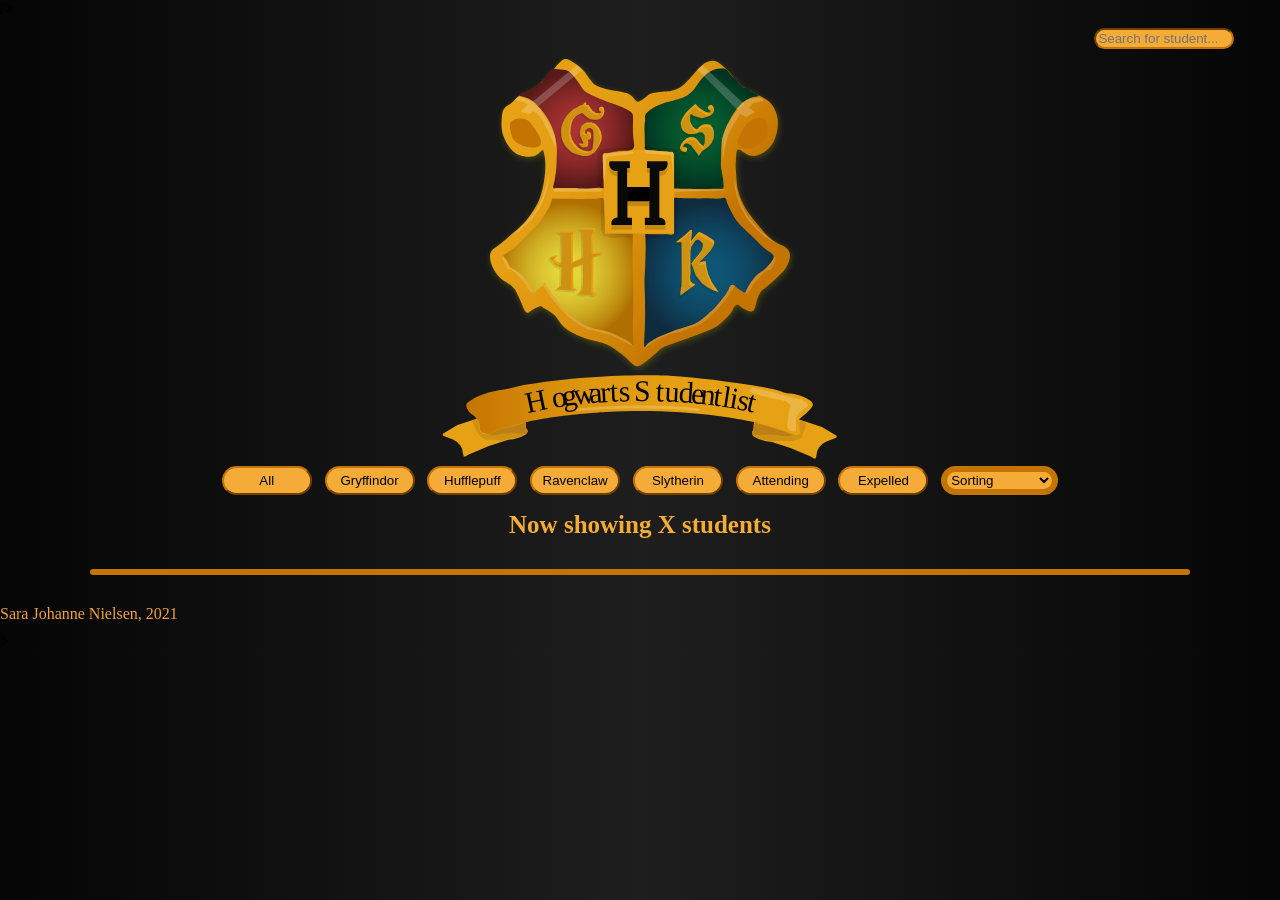
==== index.html @ 1102add0 "prefect toggle is working" ====
<!DOCTYPE html>
<html lang="en">
  <head>
    <meta charset="UTF-8" />
    <meta http-equiv="X-UA-Compatible" content="IE=edge" />
    <meta name="viewport" content="width=device-width, initial-scale=1.0" />
    <title>Hacked Hogwarts Student List</title>
    <link rel="stylesheet" href="style.css" />
  
    />
  </head>

  <header>
<div id="search_container">
    <input class="search" type="search" placeholder="Search for student..."/>
</div>
    
    
    <div id="headline">
      <div id="all_houses">
        <img src="all_houses3.svg" alt="allhouses logo" />
      </div>
      <!-- <h1>Hogwarts School of Witchcraft and Wizardry</h1> -->
      <img id="banner" src="banner2.svg" alt="banner" />
    </div>
</header>

  <body>
    <div class="studentnumber"></div>

<div id="filter_wrapper">
    <div id="filterbtns">
      <button class="filter" data-action="filter" data-filter="all">All</button>
      <button class="filter" data-action="filter" data-filter="gryffindor">Gryffindor</button>
      <button class="filter" data-action="filter" data-filter="hufflepuff"> Hufflepuff</button>
      <button class="filter" data-action="filter" data-filter="ravenclaw">Ravenclaw</button>
      <button class="filter" data-action="filter" data-filter="slytherin">Slytherin</button>
      <button class="filter" data-action="filter" data-filter="unexpelled">Attending</button>
      <button class="filter" data-action="filter" data-filter="expelled">Expelled</button>
    </div>

    <select name="sortingList" id="sortingList">
        <option>Sorting</option>
        <option value="firstnamea-z">Firstname A-Z</option>
        <option value="firstnamez-a">Firstname Z-A</option>
        <option value="lastnamea-z">Lastname A-Z</option>
        <option value="lastnamez-a">Lastname Z-A</option>
        <option value="housea-z">House A-Z</option>
        <option value="housez-a">House Z-A</option>
      </select>
</div>

<h2 id="showedStudents">Now showing X students</h2>

    <section class="container"></section>

    <template>
      <article id="student_article">
          <p class="ifExpelled"></p>
        <img src="" alt="" />
        <h2 class="fullname"></h2>
        <p class="house"></p>
        <button class="details">See details</button>
      </article>
    </template>



    <section id="popup">
      <article>
        <button id="close">X</button>
        <img id="popup_student_pic" src="" alt="" />
        <p id="expelled_text" class ="hide" style="color: red" >THIS STUDENT IS EXPELLED</p>
        <p id="prefect_text" class ="hide" style="color: rgb(255, 187, 0)" >THIS STUDENT A PREFECT</p>
        <p id="squad_text" class ="hide" style="color: rgb(255, 187, 0)" >THIS STUDENT IS A PART OF SQUAD</p>
    
            <div id="student_details">
                <h2></h2>
                <p>Blod-status: <span class="blodstatus"></span></p>
                <p>House: <span class="house"></span></p>
                <img id="house_crest" src="" alt=""/>
                <p class="gender"></p>
                <p class="prefect">
                <p class="inqsquad"></p>
                <p class="expelled"></p>
            </div>
            <div class="" id="popup_buttons">
              <button id="prefectbtn" class="clickedbutton">Make student prefect</button>
              <button id="isbtn" class="clickedbutton">Add to Inquisitional Squad</button>
              <button id="expellbtn" class ="clickedbutton">Expell Student</button>
            </div>
          </div>
      </article>
    </section>


    <div id="onlytwoprefects" class="hide">
      <div class="overlay">
        <div id="dialogcontent" class="dialogcontent">
          <button class="closebutton">X</button>
          <h1 id="warning">You can only have two prefects pr house and only one of each gender!</h1>
          <h2>Remove one to make another one prefect</h2>
          <p>
            <button data-action="remove1">remove</button>
            <span class="prefect1">NAME</span>
          </p>
        </div>
      </div>
    </div>


    <footer>
     <p>Sara Johanne Nielsen, 2021</p>
      >
    </footer>

    <script src="script.js"></script>
  </body>
</html>
---- style.css ----
.hide {
  display: none;
}

* {
  margin: 0;
  box-sizing: border-box;
}

#search_container {
  display: flex;
  justify-content: flex-end;
  margin: 10px 20px;
}
.search {
  background: #f4ab37;
  border-color: #c47400;
  border-radius: 40px;
  border-width: 0.2vw;
  max-width: 140px;
  max-height: 25px;
  margin-right: 2vw;
}

img {
  width: 100%;
}

#showedStudents {
  display: flex;
  justify-content: center;
  margin-top: 10px;
}

#student_article img {
  width: 25%;
  margin: 10px;
}

#house_crest {
  width: 20%;
  max-width: 70px;
}

body {
  background: linear-gradient(
    90deg,
    rgba(5, 5, 5, 1) 0%,
    rgba(30, 30, 30, 1) 50%,
    rgba(5, 5, 5, 1) 100%
  );
}

/*things in header*/
#banner {
  width: 400px;
}

#all_houses img {
  width: 220px;
  align-items: center;
  filter: drop-shadow(1px 2px 3px rgba(255, 255, 0, 0.211));
}

#headline {
  display: flex;
  align-items: center;
  flex-direction: column;
}

p {
  color: #f4a237;
  margin-bottom: 10px;
}

h2 {
  font-family: "Cinzel", serif;
  font-weight: 2100;
  font-size: 25px;
  color: #f4ab37;
}

#filterbtns,
#filter_wrapper {
  display: flex;
  justify-content: center;
  flex-direction: row;
  flex-flow: row wrap;
}

button:hover,
button:focus,
button:active {
  color: rgba(255, 255, 255, 1);
  box-shadow: 0 5px 15px rgba(255, 255, 0, 0.211);
}

#sortingList {
  max-height: 30px;
  min-height: 23px;
  background: #f4ab37;
  border-color: #c47400;
  border-radius: 40px;
  margin: 0.5vw;
  border-width: 0.5vw;
  cursor: pointer;
}

button {
  background-color: #f4ab37;
  border-radius: 40px;
  margin: 0.5vw;
  border-width: 0.5vw;
  border-color: #c47400;
  width: 33%;
  max-height: 70%;
  justify-content: space-between;
  cursor: pointer;
}

button#close {
  background-color: #f4ab37;
  max-width: 50px;
}

.container {
  width: 90vw;
  max-width: 1100px;
  margin: 30px auto;
  display: grid;
  grid-column-gap: 20px;
  grid-template-columns: repeat(auto-fill, minmax(300px, 1fr));
  border-radius: 20px;
  border-style: solid;
  border-color: #c47400;
  background-color: #202020;
}

#student_article {
  margin: 0.5vw;
  border-color: #0a0a0a;
  border-radius: 15px;
  text-align: center;
  cursor: pointer;
}

/*************************POPUP***********************/

#popup_buttons {
  display: flex;
  justify-content: flex-end;
  flex-direction: row;
}

#popup {
  position: fixed;
  left: 0;
  top: 0;
  width: 100vw;
  height: 120vh;
  background-color: rgb(0, 0, 0, 0.8);
  display: none;
}

#popup_student_pic {
  height: 30%;
  width: auto;
}

#popup article {
  position: relative;
  width: 90vw;
  height: 80vh;
  max-width: 900px;
  margin: 4rem auto;
  flex-wrap: wrap;
  border-radius: 20px;
  border-style: solid;
  border-color: #c47400;
  background-color: #202020;
  padding: 2vw;
}

#close {
  position: absolute;
  top: 3vw;
  right: 3vw;
  background-color: white;
  color: black;
  border-radius: 5px;
  cursor: pointer;
}

.hallo {
  background: rgb(171, 99, 135);
}

/*--------------------------------MEADIAQUERIES---------------------------------*/

@media screen and (min-width: 627px) {
  #filterbtns,
  #filter_wrapper {
    flex-flow: nowrap;
  }
}

@media screen and (min-width: 700px) {
  #headline img {
    max-width: 400px;
  }

  #all_houses img {
    width: 250px;
  }

  h1 {
    font-size: 25px;
  }

  #search_btn {
    margin-right: 3vw;
  }
}

@media screen and (min-width: 910px) {
  h1 {
    font-size: 32px;
  }

  #attending_expelled_buttons {
    padding: 1px;
    margin: 1px;
  }

  button {
    border-width: 0.2vw;
  }

  button.filter {
    width: 90px;
  }

  #all_houses img {
    width: 300px;
  }
}

@media screen and (min-width: 1400px) {
  button.filter {
    width: 120px;
  }

  #sortingList,
  button.filter {
    border-width: 0.3vw;
  }

  .search {
    margin-right: 120px;
  }
}

/*******************TEST**************************/

.overlay {
  position: fixed;
  width: 100vw;
  height: 100vh;
  top: 0;
  left: 0;
  background-color: rgba(0, 0, 0, 0.4);
  display: flex;
  justify-content: center;
  align-items: center;
}

.dialogcontent {
  justify-content: center;
  align-items: center;
  position: fixed;
  width: 50vw;
  height: 50vh;
  margin: 4rem auto;
  flex-wrap: nowrap;
}

#warning {
  margin: 50px;
  font-size: 2.2vw;
  margin-top: 100px;
  color: #6d0000;
}

#dialogcontent h2 {
  text-align: center;
  margin-bottom: 20px;
  color: black;
}

#dialogcontent p {
  text-align: center;
  color: black;
  font-weight: bolder;
}

#dialogcontent p button {
  font-family: "Cinzel Decorative", cursive;
  font-weight: bolder;
  cursor: pointer;

  background-image: linear-gradient(
    to right,
    #2b5876 0%,
    #4e4376 51%,
    #2b5876 100%
  );
  margin: 5px;
  padding: 10px 40px;
  text-align: center;
  text-transform: uppercase;
  transition: 0.5s;
  background-size: 200% auto;
  color: white;
  border-radius: 10px;
}

.closebutton {
  position: absolute;
  top: 3vw;
  right: 3vw;
  background-color: white;
  color: black;
  border-radius: 5px;
  cursor: pointer;
}

/*******************FOOTER******************/

.clickedbutton {
  background-color: hotpink;
}
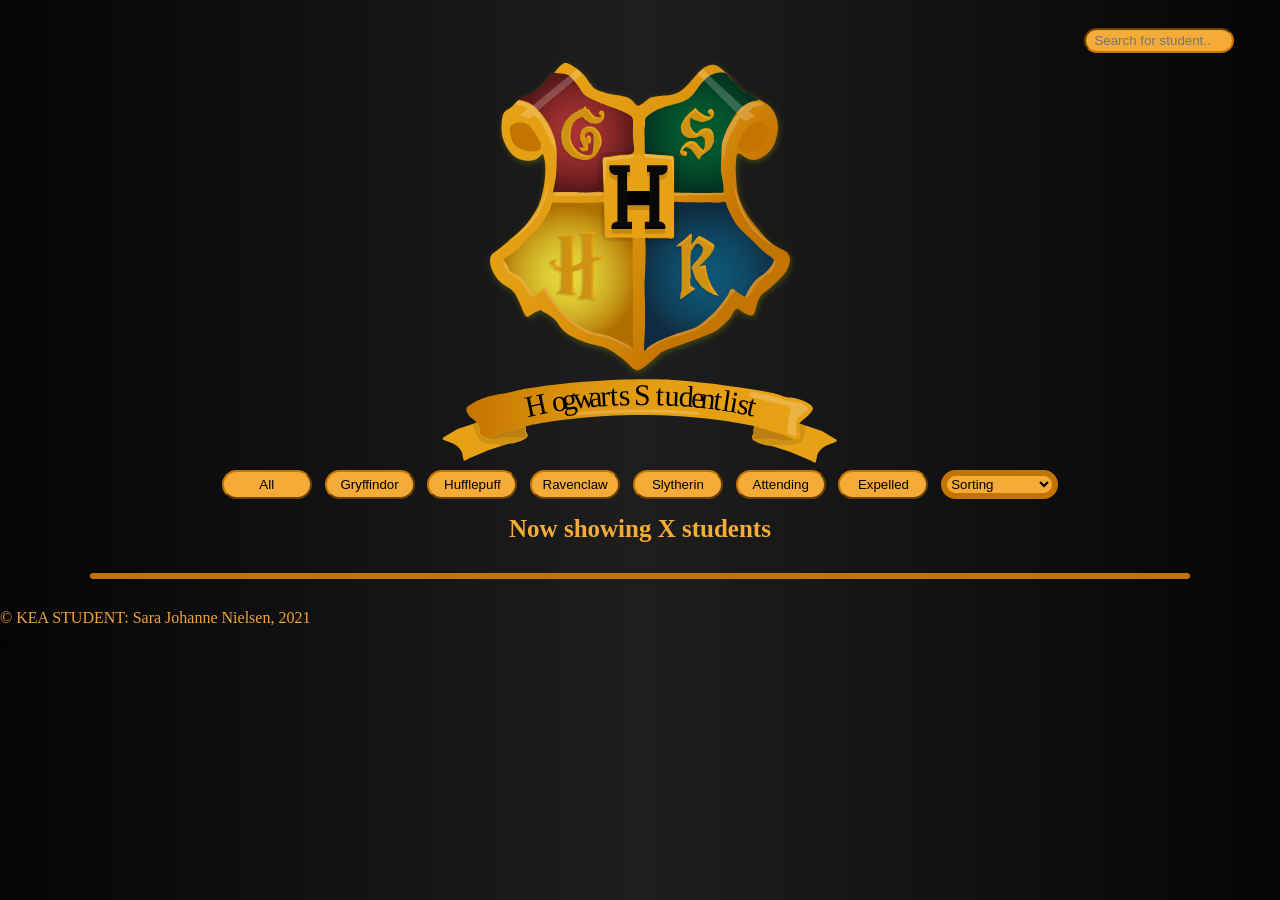
==== commit a90a45d6: "hacked is working (i hope)" ====
--- a/index.html
+++ b/index.html
@@ -15,14 +15,16 @@
     <input class="search" type="search" placeholder="Search for student..."/>
 </div>
     
-    
+
     <div id="headline">
       <div id="all_houses">
-        <img src="all_houses3.svg" alt="allhouses logo" />
+        <div id="hack"><img src="all_houses3.svg" alt="allhouses logo"/></div>
+        
       </div>
-      <!-- <h1>Hogwarts School of Witchcraft and Wizardry</h1> -->
-      <img id="banner" src="banner2.svg" alt="banner" />
+      <img id="banner" src="banner2.svg" alt="banner: hogwarts studentlist"/>
+    
     </div>
+    
 </header>
 
   <body>
@@ -37,6 +39,7 @@
       <button class="filter" data-action="filter" data-filter="slytherin">Slytherin</button>
       <button class="filter" data-action="filter" data-filter="unexpelled">Attending</button>
       <button class="filter" data-action="filter" data-filter="expelled">Expelled</button>
+      <!-- <button class="filter" data-action="filter" data-filter="squad">Squad</button> -->
     </div>
 
     <select name="sortingList" id="sortingList">
@@ -76,8 +79,8 @@
     
             <div id="student_details">
                 <h2></h2>
-                <p>Blod-status: <span class="blodstatus"></span></p>
-                <p>House: <span class="house"></span></p>
+                 <p>House: <span class="house"></span></p>
+                 <p>Blod-status: <span class="blodstatus"></span></p>
                 <img id="house_crest" src="" alt=""/>
                 <p class="gender"></p>
                 <p class="prefect">
@@ -97,9 +100,12 @@
     <div id="onlytwoprefects" class="hide">
       <div class="overlay">
         <div id="dialogcontent" class="dialogcontent">
-          <button class="closebutton">X</button>
-          <h1 id="warning">You can only have two prefects pr house and only one of each gender!</h1>
-          <h2>Remove one to make another one prefect</h2>
+          <div id="closebutton_container">
+            <button class="closebutton">X</button>
+          </div>
+          <h2>WARNING!</h2>
+          <h3 id="warning">You can only have two prefects pr house and only one of each gender!</h1>
+          <h3 id="remove">Remove one to make another one prefect</h2>
           <p>
             <button data-action="remove1">remove</button>
             <span class="prefect1">NAME</span>
@@ -110,7 +116,7 @@
 
 
     <footer>
-     <p>Sara Johanne Nielsen, 2021</p>
+     <p>© KEA STUDENT: Sara Johanne Nielsen, 2021</p>
       >
     </footer>
 
--- a/style.css
+++ b/style.css
@@ -7,6 +7,10 @@
   box-sizing: border-box;
 }
 
+#hack {
+  cursor: pointer;
+}
+
 #search_container {
   display: flex;
   justify-content: flex-end;
@@ -17,9 +21,10 @@
   border-color: #c47400;
   border-radius: 40px;
   border-width: 0.2vw;
-  max-width: 140px;
+  max-width: 150px;
   max-height: 25px;
   margin-right: 2vw;
+  padding: 8px;
 }
 
 img {
@@ -195,71 +200,6 @@
   background: rgb(171, 99, 135);
 }
 
-/*--------------------------------MEADIAQUERIES---------------------------------*/
-
-@media screen and (min-width: 627px) {
-  #filterbtns,
-  #filter_wrapper {
-    flex-flow: nowrap;
-  }
-}
-
-@media screen and (min-width: 700px) {
-  #headline img {
-    max-width: 400px;
-  }
-
-  #all_houses img {
-    width: 250px;
-  }
-
-  h1 {
-    font-size: 25px;
-  }
-
-  #search_btn {
-    margin-right: 3vw;
-  }
-}
-
-@media screen and (min-width: 910px) {
-  h1 {
-    font-size: 32px;
-  }
-
-  #attending_expelled_buttons {
-    padding: 1px;
-    margin: 1px;
-  }
-
-  button {
-    border-width: 0.2vw;
-  }
-
-  button.filter {
-    width: 90px;
-  }
-
-  #all_houses img {
-    width: 300px;
-  }
-}
-
-@media screen and (min-width: 1400px) {
-  button.filter {
-    width: 120px;
-  }
-
-  #sortingList,
-  button.filter {
-    border-width: 0.3vw;
-  }
-
-  .search {
-    margin-right: 120px;
-  }
-}
-
 /*******************TEST**************************/
 
 .overlay {
@@ -275,26 +215,17 @@
 }
 
 .dialogcontent {
-  justify-content: center;
-  align-items: center;
-  position: fixed;
-  width: 50vw;
-  height: 50vh;
+  width: 80vw;
+  height: 60vw;
+  max-width: 500px;
+  max-height: 300px;
   margin: 4rem auto;
-  flex-wrap: nowrap;
-}
-
-#warning {
-  margin: 50px;
-  font-size: 2.2vw;
-  margin-top: 100px;
-  color: #6d0000;
-}
-
-#dialogcontent h2 {
-  text-align: center;
-  margin-bottom: 20px;
-  color: black;
+  flex-wrap: wrap;
+  border-radius: 20px;
+  border-style: solid;
+  border-color: #c47400;
+  background-color: #202020;
+  padding: 2vw;
 }
 
 #dialogcontent p {
@@ -304,38 +235,115 @@
 }
 
 #dialogcontent p button {
-  font-family: "Cinzel Decorative", cursive;
   font-weight: bolder;
   cursor: pointer;
-
-  background-image: linear-gradient(
-    to right,
-    #2b5876 0%,
-    #4e4376 51%,
-    #2b5876 100%
-  );
-  margin: 5px;
-  padding: 10px 40px;
-  text-align: center;
-  text-transform: uppercase;
-  transition: 0.5s;
-  background-size: 200% auto;
-  color: white;
-  border-radius: 10px;
+}
+
+#dialogcontent h2 {
+  text-align: center;
+}
+
+h3#warning {
+  padding-top: 1.5vw;
+  font-size: 15px;
+  text-align: center;
+  color: #a47428;
+}
+
+h3#remove {
+  text-align: center;
+  padding-top: 9vw;
+  font-size: 15px;
+  color: #a47428;
+}
+
+#closebutton_container {
+  display: flex;
+  justify-content: flex-end;
 }
 
 .closebutton {
-  position: absolute;
-  top: 3vw;
-  right: 3vw;
-  background-color: white;
   color: black;
   border-radius: 5px;
   cursor: pointer;
+  max-width: 45px;
 }
 
 /*******************FOOTER******************/
 
 .clickedbutton {
-  background-color: hotpink;
-}
+  background-color: #a96800;
+  filter: drop-shadow(1px 2px 3px rgba(255, 255, 0, 0.211));
+}
+
+h1#secret_button {
+  font-size: 25px;
+  flex-wrap: wrap;
+  flex-direction: column;
+  color: #a96800;
+}
+
+/*--------------------------------MEADIAQUERIES---------------------------------*/
+
+@media screen and (min-width: 627px) {
+  #filterbtns,
+  #filter_wrapper {
+    flex-flow: nowrap;
+  }
+}
+
+@media screen and (min-width: 700px) {
+  #headline img {
+    max-width: 400px;
+  }
+
+  #all_houses img {
+    width: 250px;
+  }
+
+  #search_btn {
+    margin-right: 3vw;
+  }
+}
+
+@media screen and (min-width: 910px) {
+  h1 {
+    font-size: 32px;
+  }
+
+  #attending_expelled_buttons {
+    padding: 1px;
+    margin: 1px;
+  }
+
+  button {
+    border-width: 0.2vw;
+  }
+
+  button.filter {
+    width: 90px;
+  }
+
+  #all_houses img {
+    width: 300px;
+  }
+}
+
+@media screen and (min-width: 1400px) {
+  button.filter {
+    width: 120px;
+  }
+
+  #sortingList,
+  button.filter {
+    border-width: 0.3vw;
+  }
+
+  .search {
+    margin-right: 120px;
+  }
+
+  h3#remove {
+    padding-top: 40px;
+  }
+}
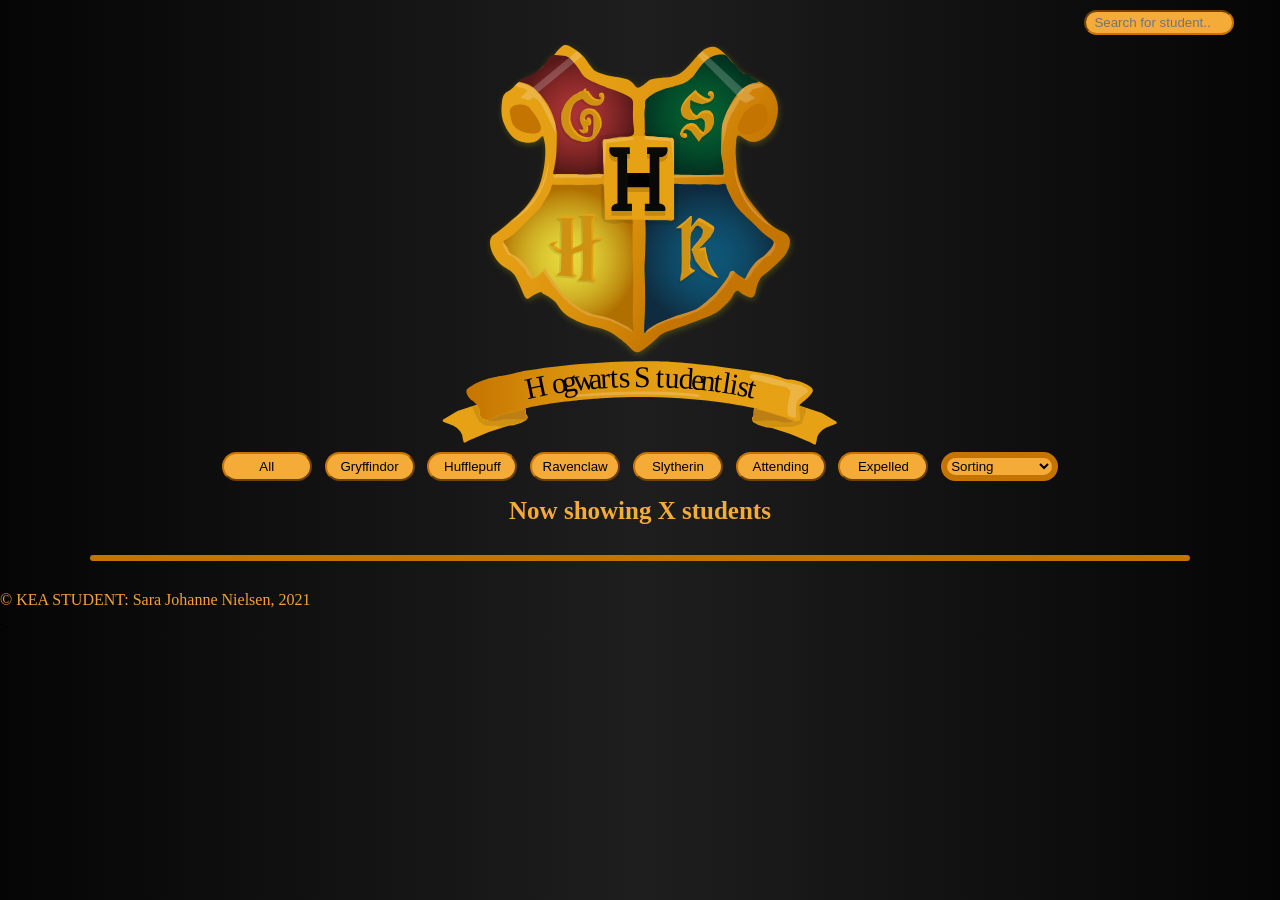
==== commit 784f4494: "made better overview (at least i think so)" ====
--- a/index.html
+++ b/index.html
@@ -7,7 +7,7 @@
     <title>Hacked Hogwarts Student List</title>
     <link rel="stylesheet" href="style.css" />
   
-    />
+
   </head>
 
   <header>
--- a/style.css
+++ b/style.css
@@ -5,10 +5,6 @@
 * {
   margin: 0;
   box-sizing: border-box;
-}
-
-#hack {
-  cursor: pointer;
 }
 
 #search_container {
@@ -149,6 +145,9 @@
   cursor: pointer;
 }
 
+#hack {
+  cursor: pointer;
+}
 /*************************POPUP***********************/
 
 #popup_buttons {
